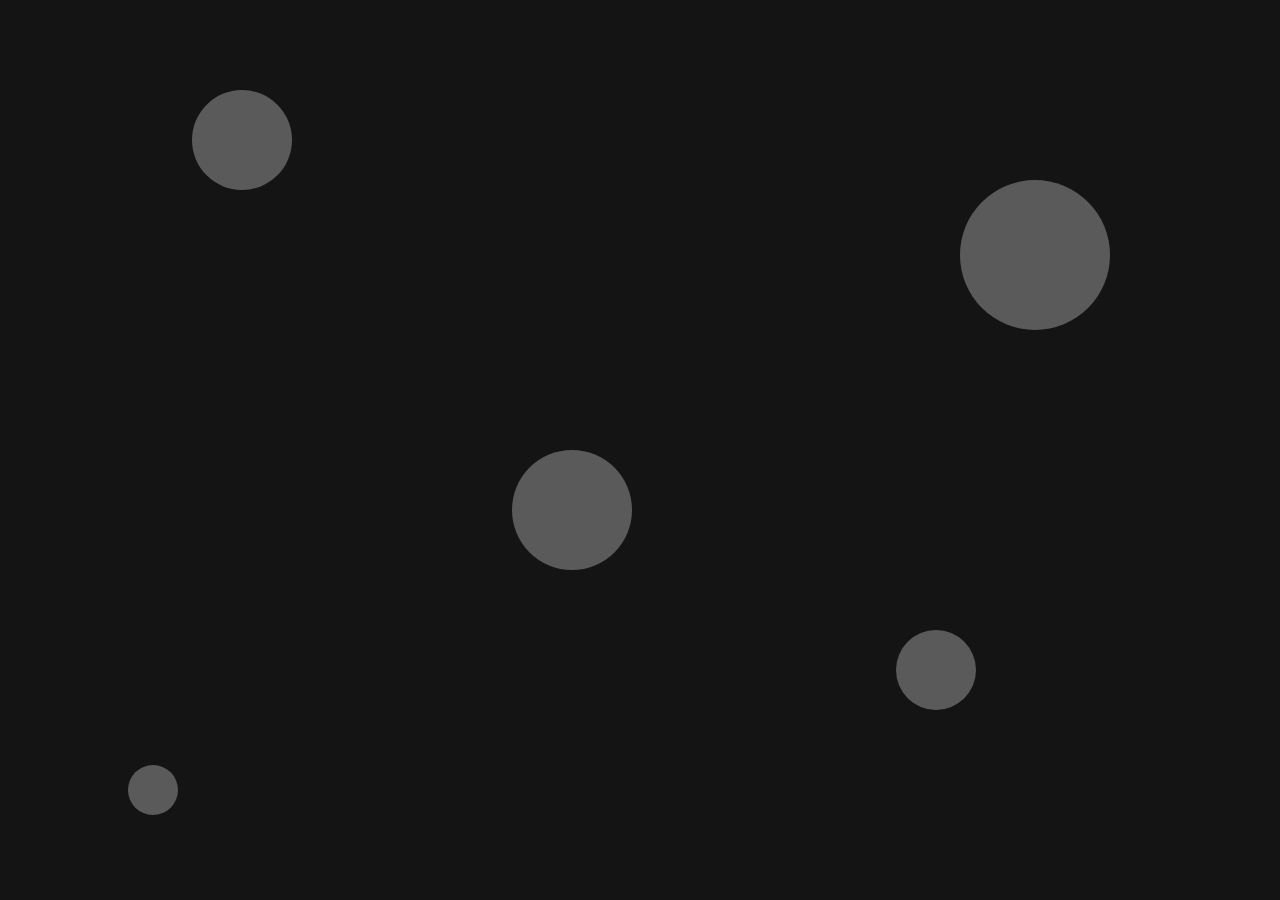
==== circle.html @ effff18f "Add files via upload" ====
<!DOCTYPE html>
<html lang="en">
<head>
    <meta charset="UTF-8">
    <meta name="viewport" content="width=device-width, initial-scale=1.0">
    <title>Animated Circles Background</title>
    <style>
        body {
            margin: 0;
            height: 100vh;
            overflow: hidden;
            background-color: #141414;
            position: relative;
        }

        .circle {
            position: absolute;
            border-radius: 50%;
            background: rgba(255, 255, 255, 0.3);
            animation: move 10s infinite ease-in-out;
        }

        @keyframes move {
            0% {
                transform: translateY(0) translateX(0);
            }
            50% {
                transform: translateY(-100vh) translateX(100vw) scale(1.5);
            }
            100% {
                transform: translateY(0) translateX(0);
            }
        }

        /* Add multiple circles with unique sizes and positions */
        .circle:nth-child(1) {
            width: 100px;
            height: 100px;
            top: 10%;
            left: 15%;
            animation-duration: 12s;
        }

        .circle:nth-child(2) {
            width: 120px;
            height: 120px;
            top: 50%;
            left: 40%;
            animation-duration: 15s;
        }

        .circle:nth-child(3) {
            width: 80px;
            height: 80px;
            top: 70%;
            left: 70%;
            animation-duration: 10s;
        }

        .circle:nth-child(4) {
            width: 150px;
            height: 150px;
            top: 20%;
            left: 75%;
            animation-duration: 18s;
        }

        .circle:nth-child(5) {
            width: 50px;
            height: 50px;
            top: 85%;
            left: 10%;
            animation-duration: 8s;
        }
    </style>
</head>
<body>
    <!-- Animated circles -->
    <div class="circle"></div>
    <div class="circle"></div>
    <div class="circle"></div>
    <div class="circle"></div>
    <div class="circle"></div>
</body>
</html>
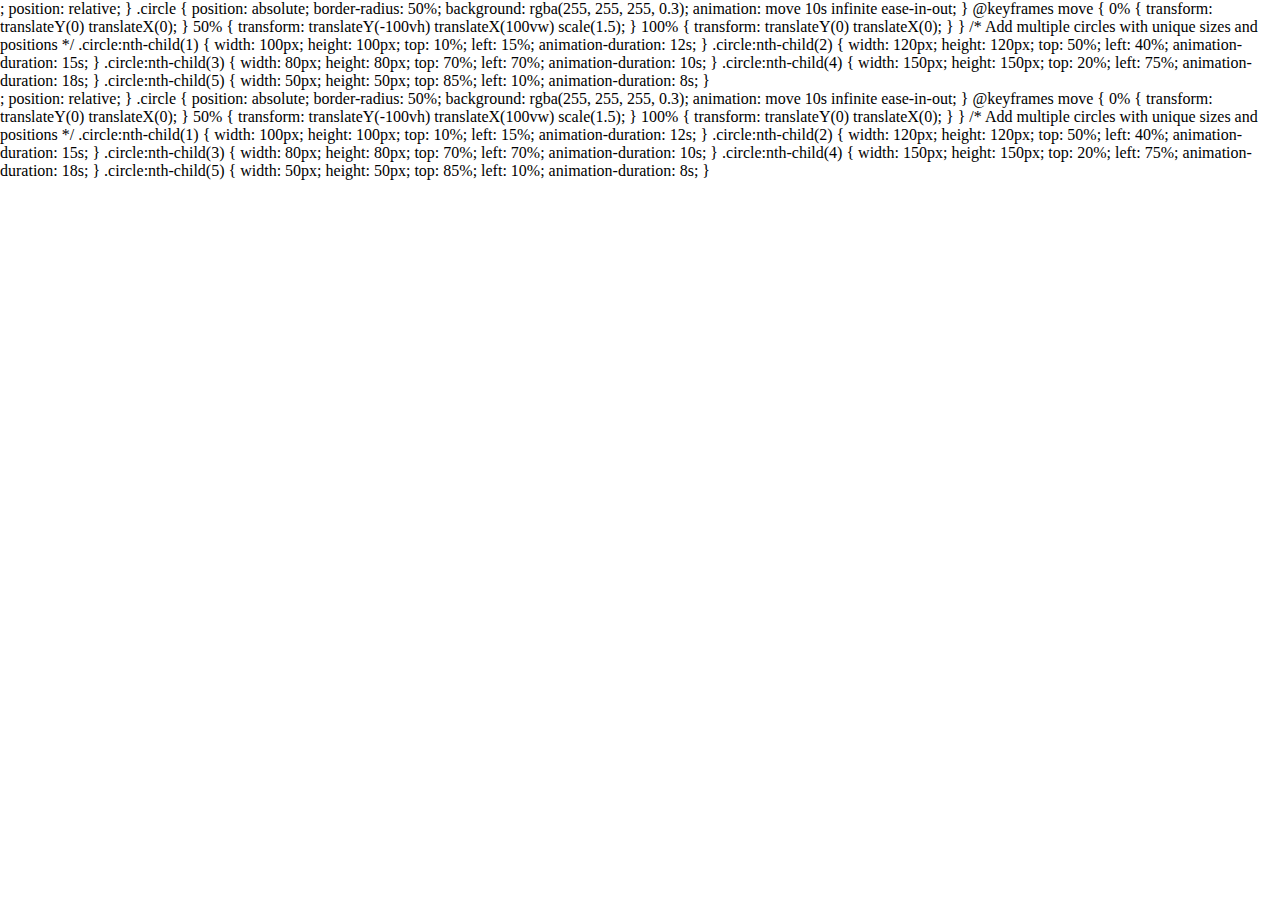
==== commit 77ed24ca: "Add files via upload" ====
--- a/circle.html
+++ b/circle.html
@@ -9,7 +9,29 @@
             margin: 0;
             height: 100vh;
             overflow: hidden;
-            background-color: #141414;
+            background-color: #<!DOCTYPE html>
+<html lang="en">
+<head>
+    <meta charset="UTF-8">
+    <meta name="viewport" content="width=device-width, initial-scale=1.0">
+    <title>Animated Circles Background</title>
+    <style>
+        body {
+            margin: 0;
+            height: 100vh;
+            overflow: hidden;
+            background-color: #<!DOCTYPE html>
+<html lang="en">
+<head>
+    <meta charset="UTF-8">
+    <meta name="viewport" content="width=device-width, initial-scale=1.0">
+    <title>Animated Circles Background</title>
+    <style>
+        body {
+            margin: 0;
+            height: 100vh;
+            overflow: hidden;
+            background-color: #FFFFFF;
             position: relative;
         }
 
@@ -83,3 +105,151 @@
     <div class="circle"></div>
 </body>
 </html>
+;
+            position: relative;
+        }
+
+        .circle {
+            position: absolute;
+            border-radius: 50%;
+            background: rgba(255, 255, 255, 0.3);
+            animation: move 10s infinite ease-in-out;
+        }
+
+        @keyframes move {
+            0% {
+                transform: translateY(0) translateX(0);
+            }
+            50% {
+                transform: translateY(-100vh) translateX(100vw) scale(1.5);
+            }
+            100% {
+                transform: translateY(0) translateX(0);
+            }
+        }
+
+        /* Add multiple circles with unique sizes and positions */
+        .circle:nth-child(1) {
+            width: 100px;
+            height: 100px;
+            top: 10%;
+            left: 15%;
+            animation-duration: 12s;
+        }
+
+        .circle:nth-child(2) {
+            width: 120px;
+            height: 120px;
+            top: 50%;
+            left: 40%;
+            animation-duration: 15s;
+        }
+
+        .circle:nth-child(3) {
+            width: 80px;
+            height: 80px;
+            top: 70%;
+            left: 70%;
+            animation-duration: 10s;
+        }
+
+        .circle:nth-child(4) {
+            width: 150px;
+            height: 150px;
+            top: 20%;
+            left: 75%;
+            animation-duration: 18s;
+        }
+
+        .circle:nth-child(5) {
+            width: 50px;
+            height: 50px;
+            top: 85%;
+            left: 10%;
+            animation-duration: 8s;
+        }
+    </style>
+</head>
+<body>
+    <!-- Animated circles -->
+    <div class="circle"></div>
+    <div class="circle"></div>
+    <div class="circle"></div>
+    <div class="circle"></div>
+    <div class="circle"></div>
+</body>
+</html>
+;
+            position: relative;
+        }
+
+        .circle {
+            position: absolute;
+            border-radius: 50%;
+            background: rgba(255, 255, 255, 0.3);
+            animation: move 10s infinite ease-in-out;
+        }
+
+        @keyframes move {
+            0% {
+                transform: translateY(0) translateX(0);
+            }
+            50% {
+                transform: translateY(-100vh) translateX(100vw) scale(1.5);
+            }
+            100% {
+                transform: translateY(0) translateX(0);
+            }
+        }
+
+        /* Add multiple circles with unique sizes and positions */
+        .circle:nth-child(1) {
+            width: 100px;
+            height: 100px;
+            top: 10%;
+            left: 15%;
+            animation-duration: 12s;
+        }
+
+        .circle:nth-child(2) {
+            width: 120px;
+            height: 120px;
+            top: 50%;
+            left: 40%;
+            animation-duration: 15s;
+        }
+
+        .circle:nth-child(3) {
+            width: 80px;
+            height: 80px;
+            top: 70%;
+            left: 70%;
+            animation-duration: 10s;
+        }
+
+        .circle:nth-child(4) {
+            width: 150px;
+            height: 150px;
+            top: 20%;
+            left: 75%;
+            animation-duration: 18s;
+        }
+
+        .circle:nth-child(5) {
+            width: 50px;
+            height: 50px;
+            top: 85%;
+            left: 10%;
+            animation-duration: 8s;
+        }
+    </style>
+</head>
+<body>
+    <!-- Animated circles -->
+    <div class="circle"></div>
+    <div class="circle"></div>
+    <div class="circle"></div>
+    <div class="circle"></div>
+    <div class="circle"></div>
+</body>
+</html>
